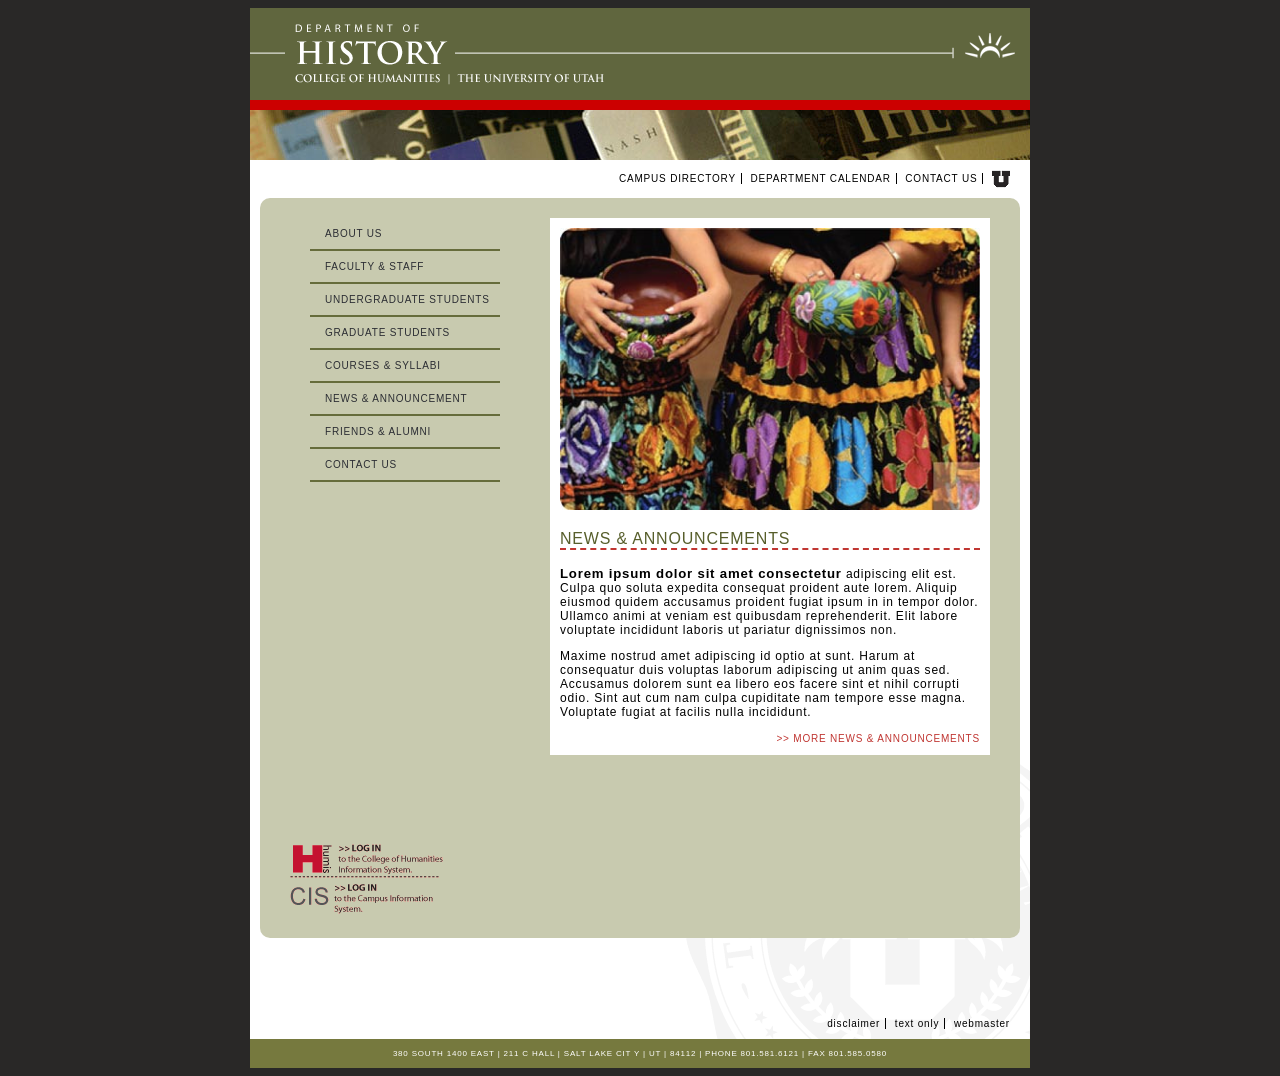
==== index.html @ 128bd616 "title change" ====
<!DOCTYPE html>
<html lang="en">
<head>
    <meta charset="UTF-8">
    <title>HUMIS Homepage Web</title>
    <link rel="stylesheet" href="styles.css">
</head>
<body>
<div class="container">

    <header>
        <img src="files/historyHome.gif" alt="U of U History Department Logo">
        <img src="files/histHomepic.jpg" alt="Shelf of books">
    </header>

    <section class="middle">
        <nav>
            <a href="#">Campus directory</a>
            <a href="#">Department calendar</a>
            <a href="#">Contact us</a>

            <a href="#">
                <img src="files/u_small.gif" alt="U Logo">
            </a>
        </nav>

        <div class="green-box">
            <aside class="left">
                <nav>
                    <a href="#">About us</a>
                    <a href="#">Faculty &amp; staff</a>
                    <a href="#">Undergraduate students</a>
                    <a href="#">Graduate students</a>
                    <a href="#">Courses &amp; Syllabi</a>
                    <a href="#">News &amp; Announcement</a>
                    <a href="#">Friends &amp; Alumni</a>
                    <a href="#">Contact us</a>
                </nav>

                <div class="links">
                    <a href="#">
                        <img src="files/login-humis.gif" alt="Login to humis">
                    </a>

                    <a href="#">
                        <img src="files/login-cis.gif" alt="Login to cis">
                    </a>

                </div>

            </aside>

            <aside class="right">
                <img src="files/women_w_pottery.jpg" alt="Pottery">

                <h1>
                    NEWS &amp; ANNOUNCEMENTS
                </h1>

                <p>
                    <span class="bold">Lorem ipsum dolor sit amet consectetur</span> adipiscing elit est. Culpa quo soluta expedita consequat
                    proident aute lorem. Aliquip eiusmod quidem accusamus proident fugiat ipsum in in tempor dolor.
                    Ullamco animi at veniam est quibusdam reprehenderit. Elit labore voluptate incididunt laboris ut
                    pariatur dignissimos non.
                </p>

                <p>
                    Maxime nostrud amet adipiscing id optio at sunt. Harum at consequatur duis voluptas laborum
                    adipiscing ut anim quas sed. Accusamus dolorem sunt ea libero eos facere sint et nihil corrupti
                    odio. Sint aut cum nam culpa cupiditate nam tempore esse magna. Voluptate fugiat at facilis nulla
                    incididunt.
                </p>

                <p class="link">
                    <a href="#"> >> MORE NEWS & ANNOUNCEMENTS </a>
                </p>
            </aside>

            <div style="clear: both;"></div>
        </div>

        <nav class="bottom">
            <a href="#">Disclaimer</a>
            <a href="#">Text only</a>
            <a href="#">Webmaster</a>
        </nav>
    </section>

    <footer>
        380 SOUTH 1400 EAST | 211 C HALL | SALT LAKE CIT Y | UT | 84112 | PHONE 801.581.6121 | FAX 801.585.0580
    </footer>

</div>
</body>
</html>
---- styles.css ----
body {
    background-color: #292827;
    font-family: Avenir Next, sans-serif;
    letter-spacing: 0.05em;

    div.container {
        width: 780px;
        /* border: 5px solid red;*/
        margin: 0 auto;
        background-color: white;

        header{
            img{
                display: block;
            }
        }

        section.middle {
            min-height: 500px;
            padding: 10px;
            background-image: url("files/uofu_medallion_rt.gif");
            background-repeat: no-repeat;
            background-position: bottom right;

            > nav {
                text-align: right;
                font-size: 10px;
                text-transform: uppercase;

                a {
                    color: #000;
                    border-right: 1px solid black;
                    padding-right: 5px;
                    margin-right: 5px;
                    text-decoration: none;

                    &:hover {
                        text-decoration: underline;
                    }

                    img {
                        vertical-align: middle;
                    }

                    &:last-of-type {
                        border-right: none;
                    }
                }

                &.bottom {
                    text-transform: lowercase;
                    font-size: 10px;
                }
            }
        }

        div.green-box {
            min-height: 500px;
            background-color: #C8CAAF;
            padding: 20px 30px;
            margin: 10px 0 80px 0;
            border-radius: 10px;

            aside {
                /* border: 1px solid red;*/

                &.left {
                    float: left;
                    width: 30%;
                    padding: 0 10px;
                    min-height: 700px;
                    position: relative;

                    nav {
                        padding: 0 10px;

                        a {
                            display: block;
                            border-bottom: 2px solid #666C3B;
                            padding: 10px 0 10px 15px;
                            color: #2B2D33;
                            font-size: 10px;
                            text-decoration: none;
                            text-transform: uppercase;

                            &:hover {
                                color: white;
                                background-color: #666C3B;
                            }
                        }
                    }

                    div.links {
                        margin-top: 40px;
                        position: absolute;
                        bottom: 0;
                        right: 0;
                    }
                }

                &.right {
                    float: right;
                    width: 60%;
                    background-color: white;
                    padding: 10px;

                    img {
                        width: 100%;
                    }

                    h1 {
                        color: #575E2B;
                        border-bottom: 2px dashed #C03632;
                        font-size: 16px;
                        text-transform: uppercase;
                        font-weight: normal;
                    }

                    p {
                        font-size: 12px;
                        /*border: 1px solid black;*/

                        .bold {
                            font-weight: bold;
                            font-size: 110%;
                        }

                        &.link {
                            text-align: right;
                        }

                        &:last-of-type {
                            margin-bottom: unset;
                        }
                    }

                    a {
                        color: #C03632;
                        font-size: 10px;
                        text-decoration: none;

                        &:hover {
                            text-decoration: underline;
                        }
                    }
                }
            }
        }

        footer {
            background-color: #76793E;
            text-align: center;
            color: white;
            font-size: 8px;
            padding: 10px 0;
        }
    }
}
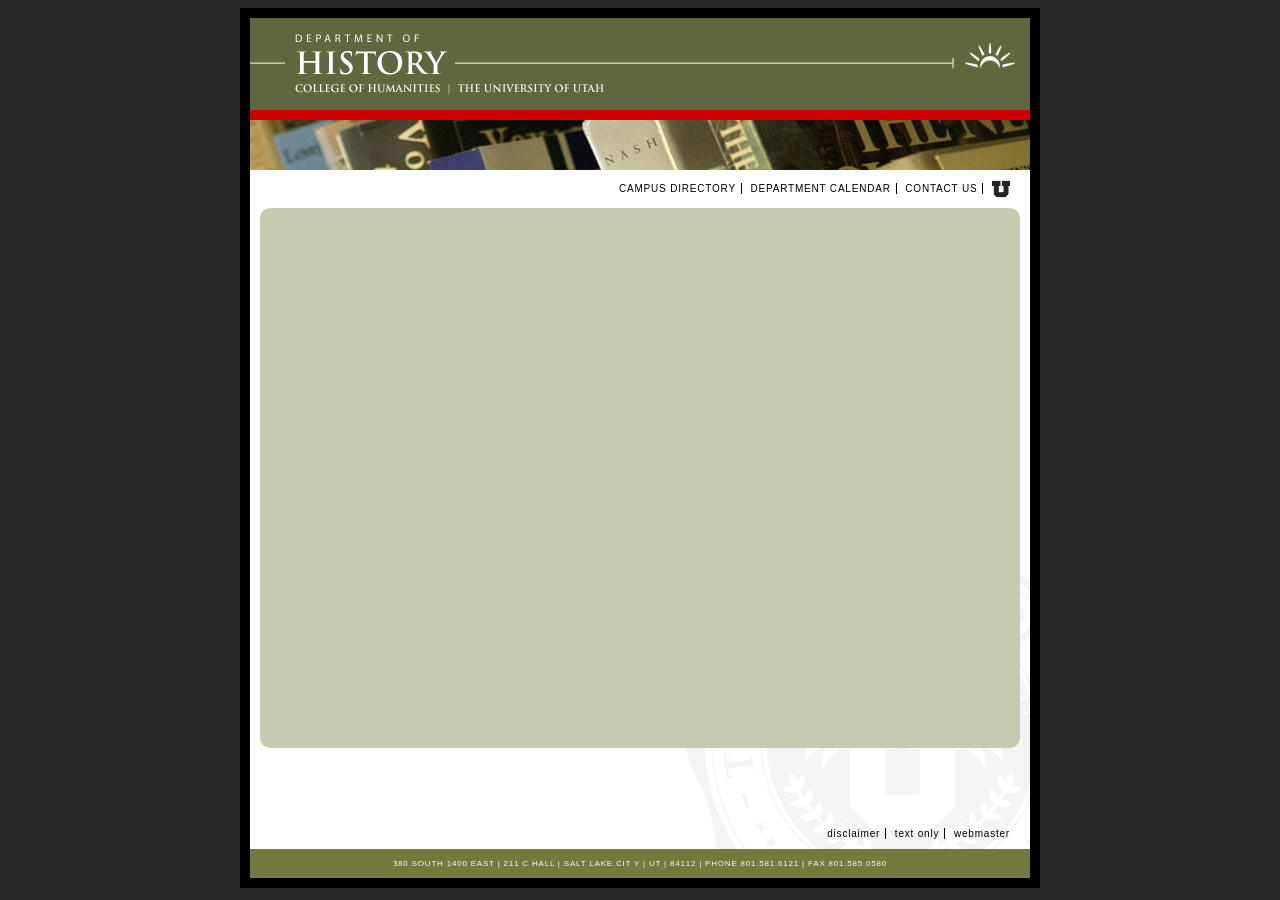
==== commit 8c7845f9: "created mobile-first branch, and began laying out the page, content responsive" ====
--- a/index.html
+++ b/index.html
@@ -4,6 +4,7 @@
     <meta charset="UTF-8">
     <title>HUMIS Homepage Web</title>
     <link rel="stylesheet" href="styles.css">
+    <meta name="viewport" content="width=device-width, initial-scale=1">
 </head>
 <body>
 <div class="container">
@@ -25,58 +26,7 @@
         </nav>
 
         <div class="green-box">
-            <aside class="left">
-                <nav>
-                    <a href="#">About us</a>
-                    <a href="#">Faculty &amp; staff</a>
-                    <a href="#">Undergraduate students</a>
-                    <a href="#">Graduate students</a>
-                    <a href="#">Courses &amp; Syllabi</a>
-                    <a href="#">News &amp; Announcement</a>
-                    <a href="#">Friends &amp; Alumni</a>
-                    <a href="#">Contact us</a>
-                </nav>
 
-                <div class="links">
-                    <a href="#">
-                        <img src="files/login-humis.gif" alt="Login to humis">
-                    </a>
-
-                    <a href="#">
-                        <img src="files/login-cis.gif" alt="Login to cis">
-                    </a>
-
-                </div>
-
-            </aside>
-
-            <aside class="right">
-                <img src="files/women_w_pottery.jpg" alt="Pottery">
-
-                <h1>
-                    NEWS &amp; ANNOUNCEMENTS
-                </h1>
-
-                <p>
-                    <span class="bold">Lorem ipsum dolor sit amet consectetur</span> adipiscing elit est. Culpa quo soluta expedita consequat
-                    proident aute lorem. Aliquip eiusmod quidem accusamus proident fugiat ipsum in in tempor dolor.
-                    Ullamco animi at veniam est quibusdam reprehenderit. Elit labore voluptate incididunt laboris ut
-                    pariatur dignissimos non.
-                </p>
-
-                <p>
-                    Maxime nostrud amet adipiscing id optio at sunt. Harum at consequatur duis voluptas laborum
-                    adipiscing ut anim quas sed. Accusamus dolorem sunt ea libero eos facere sint et nihil corrupti
-                    odio. Sint aut cum nam culpa cupiditate nam tempore esse magna. Voluptate fugiat at facilis nulla
-                    incididunt.
-                </p>
-
-                <p class="link">
-                    <a href="#"> >> MORE NEWS & ANNOUNCEMENTS </a>
-                </p>
-            </aside>
-
-            <div style="clear: both;"></div>
         </div>
 
         <nav class="bottom">
--- a/styles.css
+++ b/styles.css
@@ -1,10 +1,12 @@
+/* mobile-first */
 body {
     background-color: #292827;
     font-family: Avenir Next, sans-serif;
     letter-spacing: 0.05em;
 
     div.container {
-        width: 780px;
+        min-width: 390px;
+        max-width: 780px;
         /* border: 5px solid red;*/
         margin: 0 auto;
         background-color: white;
@@ -12,6 +14,7 @@
         header{
             img{
                 display: block;
+                width: 100%;
             }
         }
 
@@ -23,7 +26,7 @@
             background-position: bottom right;
 
             > nav {
-                text-align: right;
+                text-align: center;
                 font-size: 10px;
                 text-transform: uppercase;
 
@@ -62,88 +65,7 @@
             border-radius: 10px;
 
             aside {
-                /* border: 1px solid red;*/
 
-                &.left {
-                    float: left;
-                    width: 30%;
-                    padding: 0 10px;
-                    min-height: 700px;
-                    position: relative;
-
-                    nav {
-                        padding: 0 10px;
-
-                        a {
-                            display: block;
-                            border-bottom: 2px solid #666C3B;
-                            padding: 10px 0 10px 15px;
-                            color: #2B2D33;
-                            font-size: 10px;
-                            text-decoration: none;
-                            text-transform: uppercase;
-
-                            &:hover {
-                                color: white;
-                                background-color: #666C3B;
-                            }
-                        }
-                    }
-
-                    div.links {
-                        margin-top: 40px;
-                        position: absolute;
-                        bottom: 0;
-                        right: 0;
-                    }
-                }
-
-                &.right {
-                    float: right;
-                    width: 60%;
-                    background-color: white;
-                    padding: 10px;
-
-                    img {
-                        width: 100%;
-                    }
-
-                    h1 {
-                        color: #575E2B;
-                        border-bottom: 2px dashed #C03632;
-                        font-size: 16px;
-                        text-transform: uppercase;
-                        font-weight: normal;
-                    }
-
-                    p {
-                        font-size: 12px;
-                        /*border: 1px solid black;*/
-
-                        .bold {
-                            font-weight: bold;
-                            font-size: 110%;
-                        }
-
-                        &.link {
-                            text-align: right;
-                        }
-
-                        &:last-of-type {
-                            margin-bottom: unset;
-                        }
-                    }
-
-                    a {
-                        color: #C03632;
-                        font-size: 10px;
-                        text-decoration: none;
-
-                        &:hover {
-                            text-decoration: underline;
-                        }
-                    }
-                }
             }
         }
 
@@ -154,5 +76,17 @@
             font-size: 8px;
             padding: 10px 0;
         }
+
+        /* Tablet and up overrides */
+        @media screen and (width > 500px) {
+            /* breakpoint */
+            border: 10px solid black;
+
+            section.middle {
+                > nav {
+                    text-align: right;
+                }
+            }
+        }
     }
 }
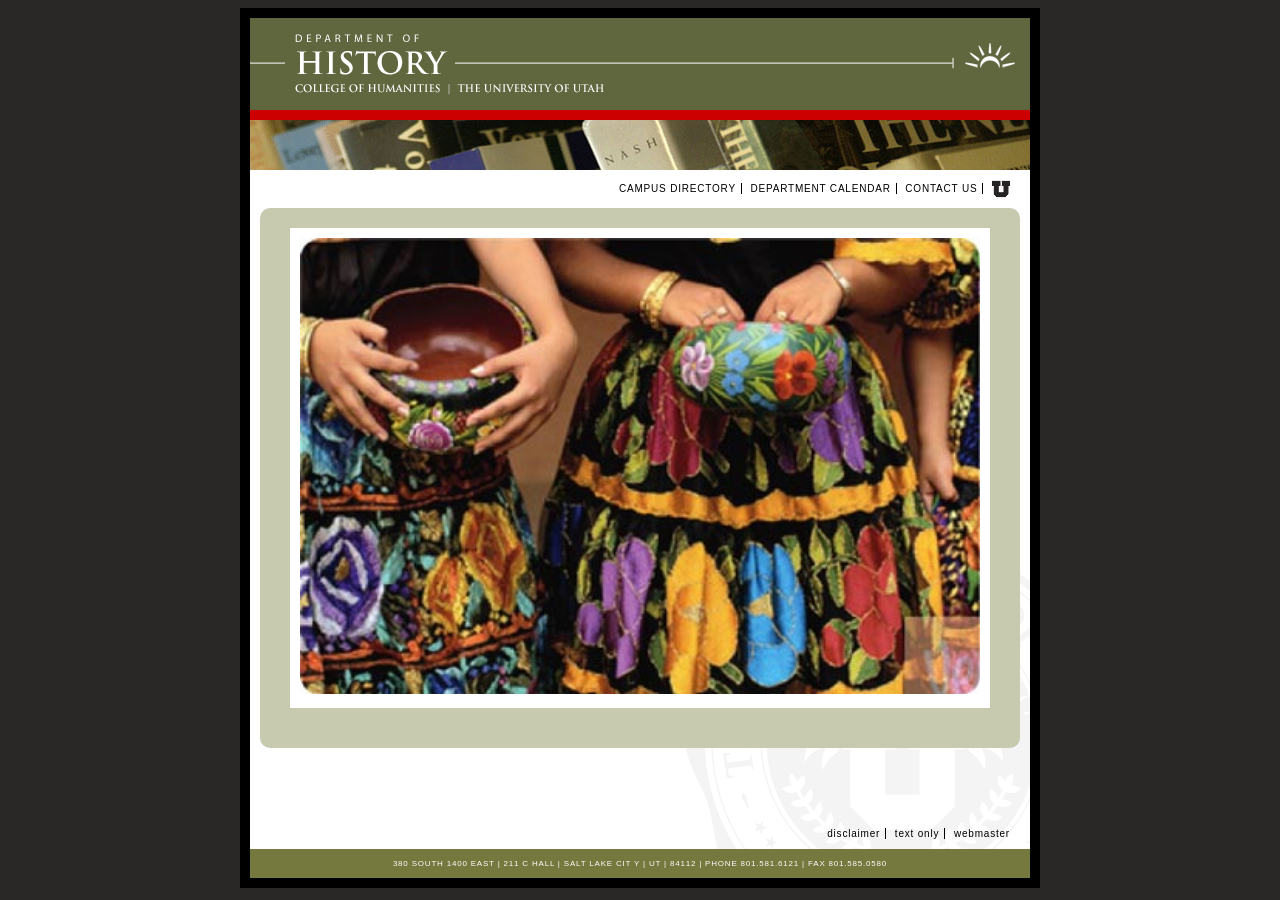
==== commit 76d992b7: "WIP: adding responsivity" ====
--- a/index.html
+++ b/index.html
@@ -25,8 +25,27 @@
             </a>
         </nav>
 
+        <nav class="dorp-down-menu">
+            <label for="cars">
+                <select name="cars" id="cars">
+                    <option value="about-us.html" >About us</option>
+                    <option value="" >Faculty &amp; Staff</option>
+                    <option value="" >Undergraduate students</option>
+                    <option value="" >Graduate students</option>
+                </select>
+            </label>
+        </nav>
+
         <div class="green-box">
+            <aside class="left-side">
+                <nav class="left-nav">
+                    
+                </nav>
+            </aside>
 
+            <main>
+                <img src="files/women_w_pottery.jpg" alt="women w pottery">
+            </main>
         </div>
 
         <nav class="bottom">
--- a/styles.css
+++ b/styles.css
@@ -50,6 +50,14 @@
                     }
                 }
 
+                &.dorp-down-menu {
+                    margin-top: 10px;
+
+                    select{
+                        width: 100%;
+                    }
+                }
+
                 &.bottom {
                     text-transform: lowercase;
                     font-size: 10px;
@@ -60,12 +68,17 @@
         div.green-box {
             min-height: 500px;
             background-color: #C8CAAF;
-            padding: 20px 30px;
+            padding: 10px;
             margin: 10px 0 80px 0;
             border-radius: 10px;
 
-            aside {
+            main {
+                background-color: white;
+                padding: 10px;
 
+                img {
+                    width: 100%;
+                }
             }
         }
 
@@ -84,7 +97,21 @@
 
             section.middle {
                 > nav {
-                    text-align: right;
+                    text-align: right; /* override the mobile layout */
+
+                    &.dorp-down-menu {
+                        display: none;
+                    }
+                }
+
+                div.green-box {
+                    padding: 20px 30px;
+
+                    aside{
+                        &.left-side {
+                            display: block;
+                        }
+                    }
                 }
             }
         }
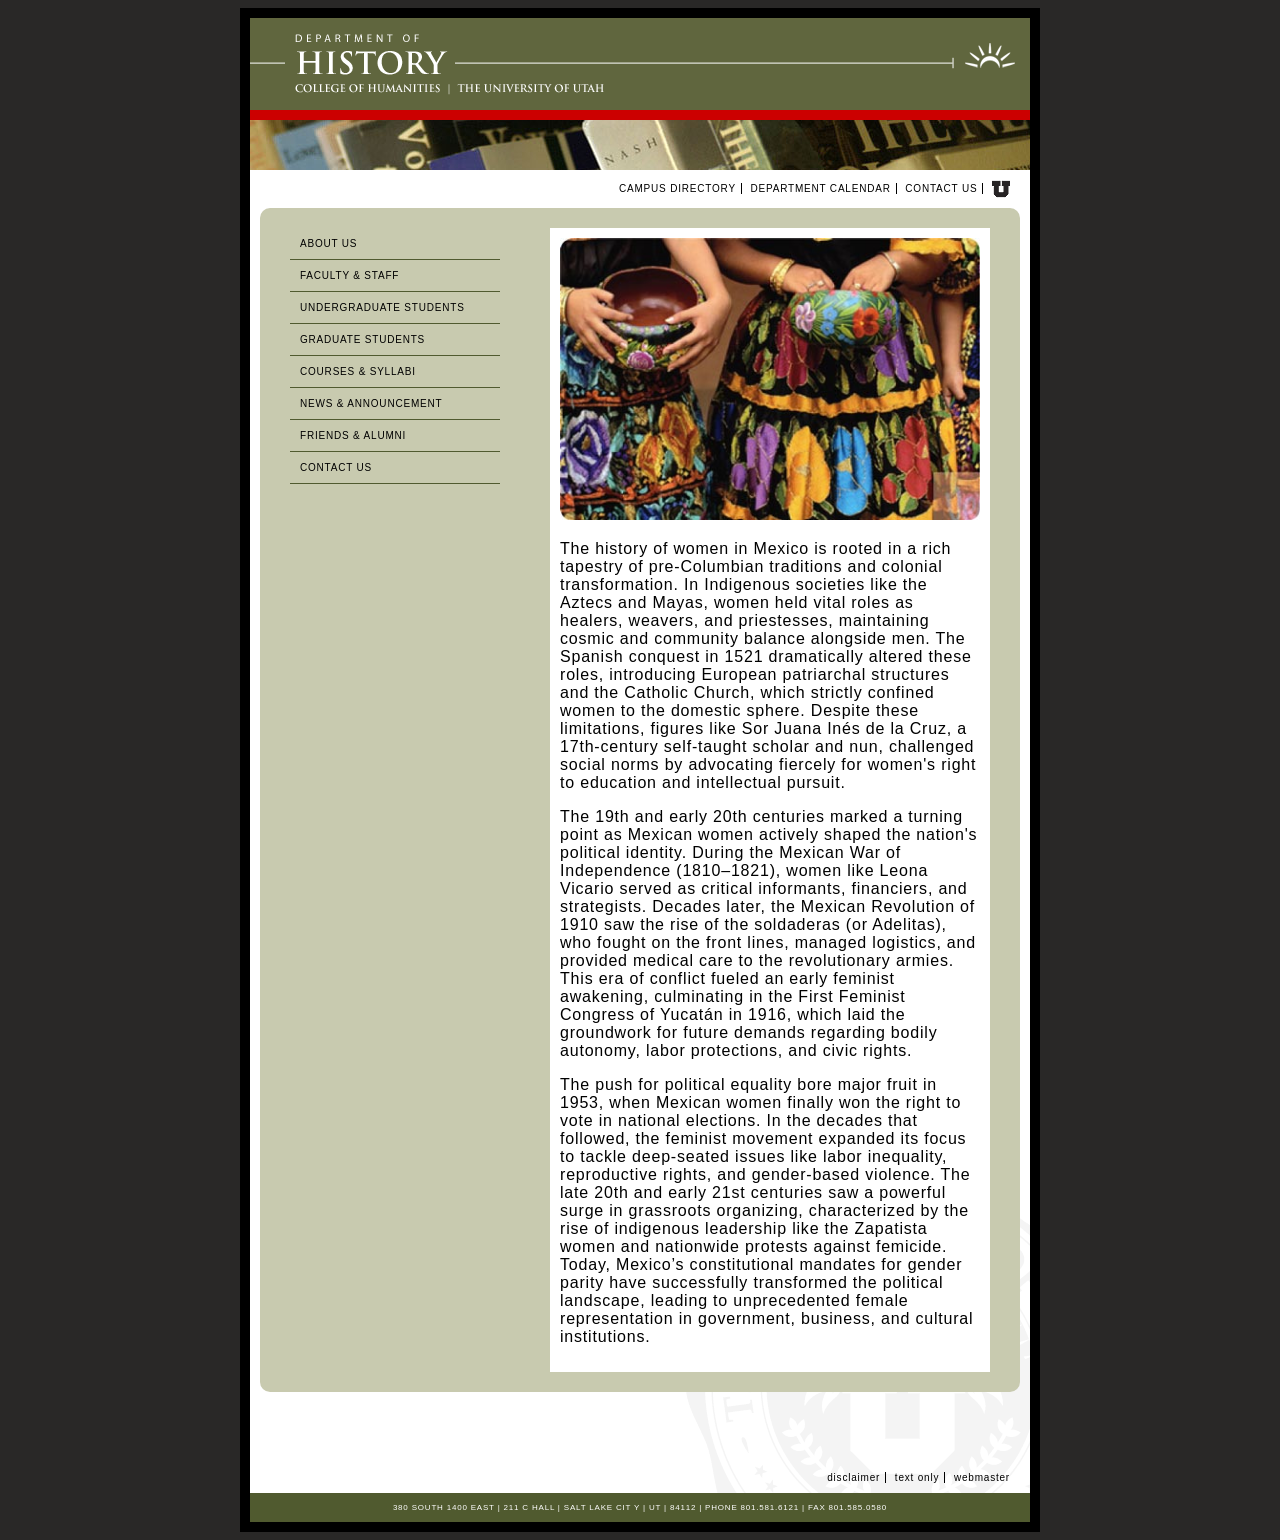
==== commit 21e24f61: "responsivity" ====
--- a/index.html
+++ b/index.html
@@ -26,12 +26,16 @@
         </nav>
 
         <nav class="dorp-down-menu">
-            <label for="cars">
-                <select name="cars" id="cars">
-                    <option value="about-us.html" >About us</option>
-                    <option value="" >Faculty &amp; Staff</option>
-                    <option value="" >Undergraduate students</option>
-                    <option value="" >Graduate students</option>
+            <label for="navigation">
+                <select name="navigation" id="navigation">
+                    <option value="about-us.html">About us</option>
+                    <option value="">Faculty &amp; Staff</option>
+                    <option value="">Undergraduate students</option>
+                    <option value="">Graduate students</option>
+                    <option value="">Courses &amp; Syllabi</option>
+                    <option value="">News &amp; Announcement</option>
+                    <option value="">Friends &amp; Alumni</option>
+                    <option value="">Contact us</option>
                 </select>
             </label>
         </nav>
@@ -39,13 +43,55 @@
         <div class="green-box">
             <aside class="left-side">
                 <nav class="left-nav">
-                    
+                    <a href="#">About us</a>
+                    <a href="#">Faculty &amp; staff</a>
+                    <a href="#">Undergraduate students</a>
+                    <a href="#">Graduate students</a>
+                    <a href="#">Courses &amp; Syllabi</a>
+                    <a href="#">News &amp; Announcement</a>
+                    <a href="#">Friends &amp; Alumni</a>
+                    <a href="#">Contact us</a>
                 </nav>
             </aside>
 
             <main>
                 <img src="files/women_w_pottery.jpg" alt="women w pottery">
+
+                <p>
+                    The history of women in Mexico is rooted in a rich tapestry of pre-Columbian traditions and colonial
+                    transformation. In Indigenous societies like the Aztecs and Mayas, women held vital roles as
+                    healers, weavers, and priestesses, maintaining cosmic and community balance alongside men. The
+                    Spanish conquest in 1521 dramatically altered these roles, introducing European patriarchal
+                    structures and the Catholic Church, which strictly confined women to the domestic sphere. Despite
+                    these limitations, figures like Sor Juana Inés de la Cruz, a 17th-century self-taught scholar and
+                    nun, challenged social norms by advocating fiercely for women's right to education and intellectual
+                    pursuit.
+                </p>
+
+                <p>
+                    The 19th and early 20th centuries marked a turning point as Mexican women actively shaped the
+                    nation's political identity. During the Mexican War of Independence (1810–1821), women like Leona
+                    Vicario served as critical informants, financiers, and strategists. Decades later, the Mexican
+                    Revolution of 1910 saw the rise of the soldaderas (or Adelitas), who fought on the front lines,
+                    managed logistics, and provided medical care to the revolutionary armies. This era of conflict
+                    fueled an early feminist awakening, culminating in the First Feminist Congress of Yucatán in 1916,
+                    which laid the groundwork for future demands regarding bodily autonomy, labor protections, and civic
+                    rights.
+                </p>
+
+                <p>
+                    The push for political equality bore major fruit in 1953, when Mexican women finally won the right
+                    to vote in national elections. In the decades that followed, the feminist movement expanded its
+                    focus to tackle deep-seated issues like labor inequality, reproductive rights, and gender-based
+                    violence. The late 20th and early 21st centuries saw a powerful surge in grassroots organizing,
+                    characterized by the rise of indigenous leadership like the Zapatista women and nationwide protests
+                    against femicide. Today, Mexico’s constitutional mandates for gender parity have successfully
+                    transformed the political landscape, leading to unprecedented female representation in government,
+                    business, and cultural institutions.
+                </p>
             </main>
+
+            <div style="clear: both;"></div>
         </div>
 
         <nav class="bottom">
@@ -53,11 +99,12 @@
             <a href="#">Text only</a>
             <a href="#">Webmaster</a>
         </nav>
+
     </section>
 
-    <footer>
-        380 SOUTH 1400 EAST | 211 C HALL | SALT LAKE CIT Y | UT | 84112 | PHONE 801.581.6121 | FAX 801.585.0580
-    </footer>
+        <footer>
+            380 SOUTH 1400 EAST | 211 C HALL | SALT LAKE CIT Y | UT | 84112 | PHONE 801.581.6121 | FAX 801.585.0580
+        </footer>
 
 </div>
 </body>
--- a/styles.css
+++ b/styles.css
@@ -1,4 +1,8 @@
 /* mobile-first */
+
+:root {
+    --engDeptGreen: #505A2F;
+}
 body {
     background-color: #292827;
     font-family: Avenir Next, sans-serif;
@@ -31,7 +35,7 @@
                 text-transform: uppercase;
 
                 a {
-                    color: #000;
+                    color: black;
                     border-right: 1px solid black;
                     padding-right: 5px;
                     margin-right: 5px;
@@ -83,7 +87,7 @@
         }
 
         footer {
-            background-color: #76793E;
+            background-color: var(--engDeptGreen);
             text-align: center;
             color: white;
             font-size: 8px;
@@ -110,7 +114,31 @@
                     aside{
                         &.left-side {
                             display: block;
+                            float: left;
+                            width: 30%;
+
+                            nav{
+                                a{
+                                    display: block;
+                                    text-transform: uppercase;
+                                    font-size: 10px;
+                                    color: black;
+                                    border-bottom: 1px solid var(--engDeptGreen);
+                                    text-decoration: none;
+                                    padding: 10px 0 10px 10px;
+
+                                    &:hover {
+                                        background-color: var(--engDeptGreen);
+                                        color: white;
+                                    }
+                                }
+                            }
                         }
+                    }
+
+                    main {
+                        float: right;
+                        width: 60%
                     }
                 }
             }
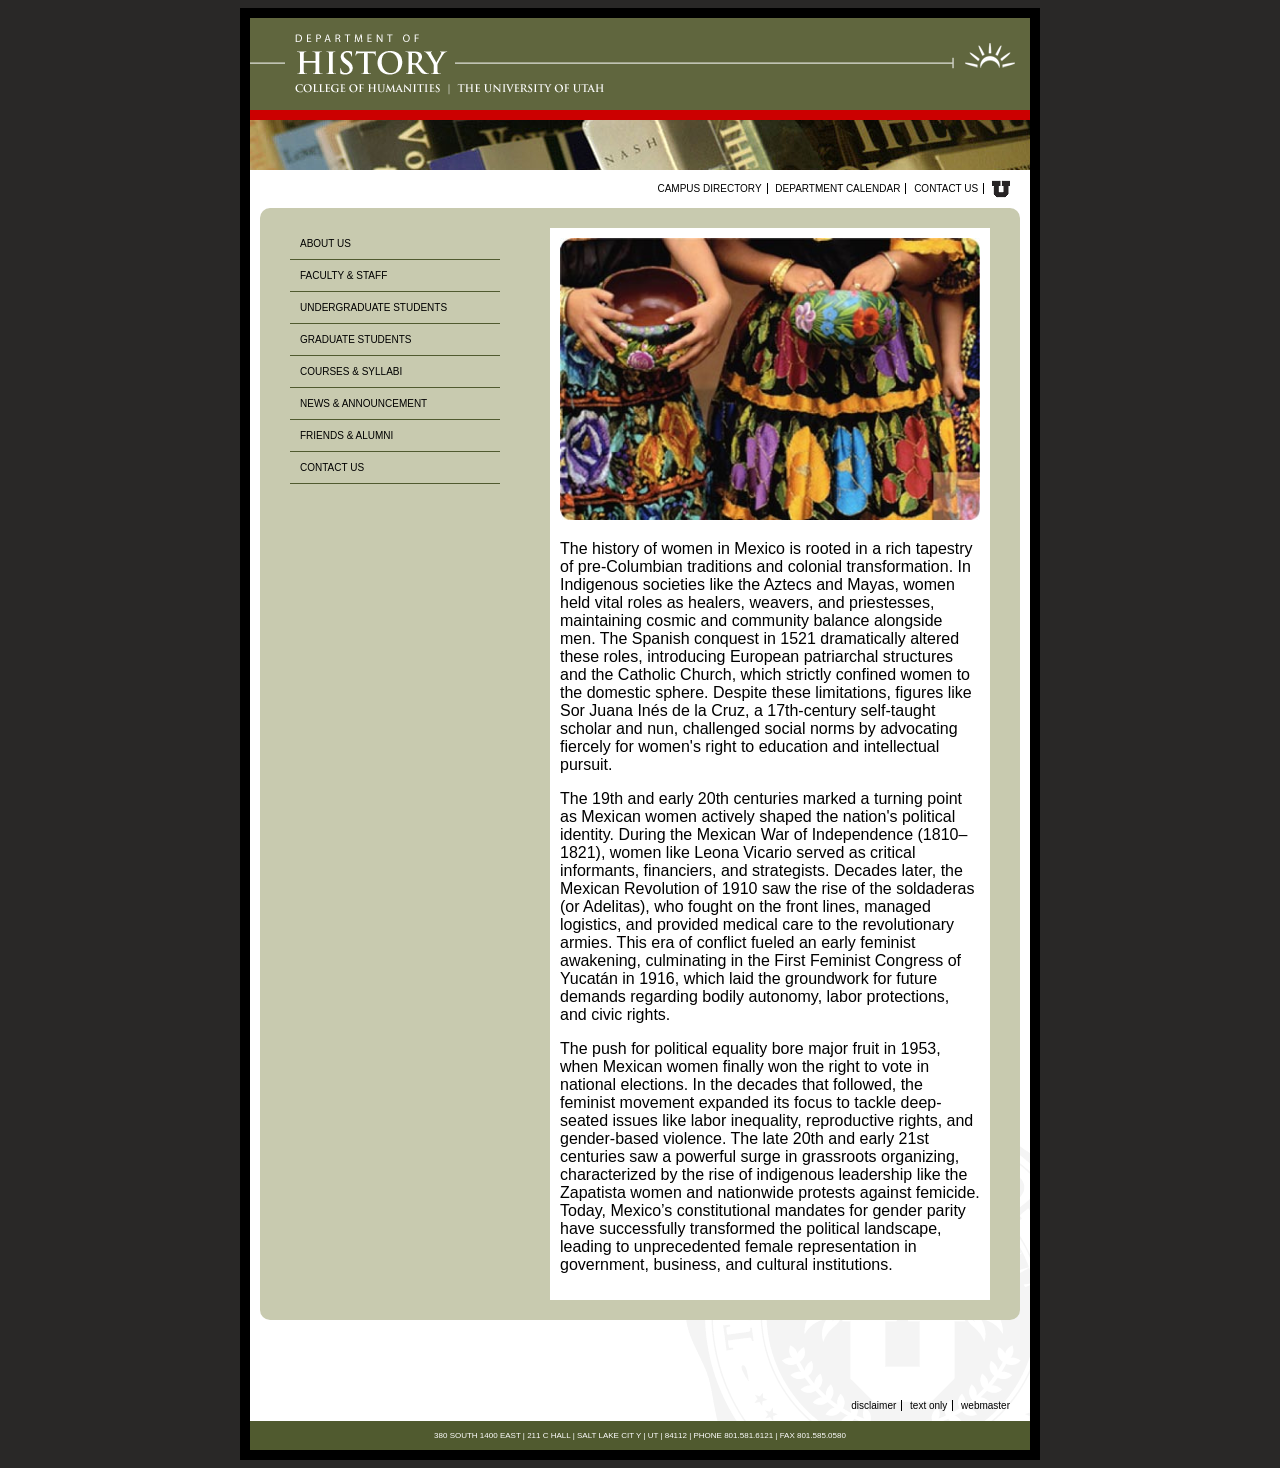
==== commit 84e6a240: "WIP: complete about-us and add contact-us" ====
--- a/index.html
+++ b/index.html
@@ -26,16 +26,16 @@
         </nav>
 
         <nav class="dorp-down-menu">
-            <label for="navigation">
-                <select name="navigation" id="navigation">
+            <label for="major-navigation">
+                <select name="major-navigation" id="major-navigation">
                     <option value="about-us.html">About us</option>
-                    <option value="">Faculty &amp; Staff</option>
-                    <option value="">Undergraduate students</option>
-                    <option value="">Graduate students</option>
-                    <option value="">Courses &amp; Syllabi</option>
-                    <option value="">News &amp; Announcement</option>
-                    <option value="">Friends &amp; Alumni</option>
-                    <option value="">Contact us</option>
+                    <option value="#">Faculty &amp; Staff</option>
+                    <option value="#">Undergraduate students</option>
+                    <option value="#">Graduate students</option>
+                    <option value="#">Courses &amp; Syllabi</option>
+                    <option value="#">News &amp; Announcement</option>
+                    <option value="#">Friends &amp; Alumni</option>
+                    <option value="#">Contact us</option>
                 </select>
             </label>
         </nav>
@@ -43,7 +43,7 @@
         <div class="green-box">
             <aside class="left-side">
                 <nav class="left-nav">
-                    <a href="#">About us</a>
+                    <a href="about-us.html">About us</a>
                     <a href="#">Faculty &amp; staff</a>
                     <a href="#">Undergraduate students</a>
                     <a href="#">Graduate students</a>
--- a/styles.css
+++ b/styles.css
@@ -5,8 +5,7 @@
 }
 body {
     background-color: #292827;
-    font-family: Avenir Next, sans-serif;
-    letter-spacing: 0.05em;
+    font-family: Arial, Helvetica, sans-serif;
 
     div.container {
         min-width: 390px;
@@ -95,7 +94,7 @@
         }
 
         /* Tablet and up overrides */
-        @media screen and (width > 500px) {
+        @media screen and (width >= 600px) {
             /* breakpoint */
             border: 10px solid black;
 
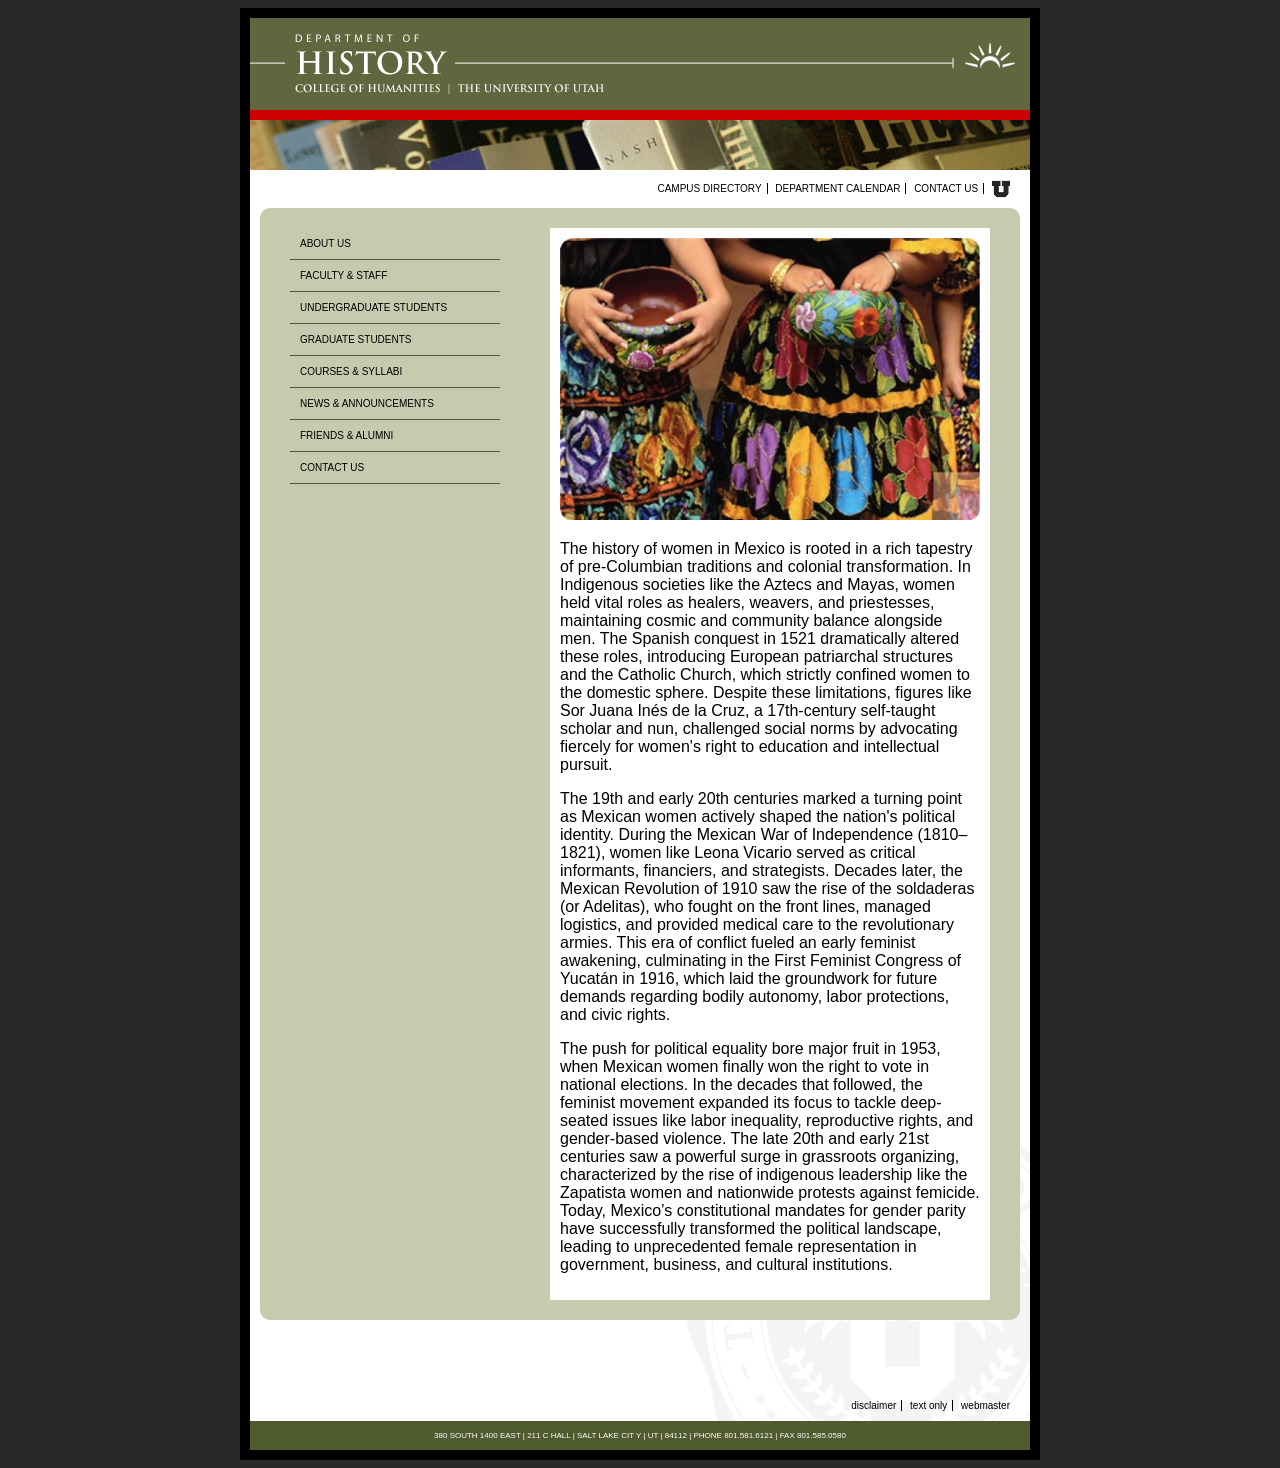
==== commit 6207dd2c: "add other pages" ====
--- a/index.html
+++ b/index.html
@@ -18,7 +18,7 @@
         <nav>
             <a href="#">Campus directory</a>
             <a href="#">Department calendar</a>
-            <a href="#">Contact us</a>
+            <a href="contact-us.html">Contact us</a>
 
             <a href="#">
                 <img src="files/u_small.gif" alt="U Logo">
@@ -35,7 +35,7 @@
                     <option value="#">Courses &amp; Syllabi</option>
                     <option value="#">News &amp; Announcement</option>
                     <option value="#">Friends &amp; Alumni</option>
-                    <option value="#">Contact us</option>
+                    <option value="contact-us.html">Contact us</option>
                 </select>
             </label>
         </nav>
@@ -47,10 +47,10 @@
                     <a href="#">Faculty &amp; staff</a>
                     <a href="#">Undergraduate students</a>
                     <a href="#">Graduate students</a>
-                    <a href="#">Courses &amp; Syllabi</a>
-                    <a href="#">News &amp; Announcement</a>
-                    <a href="#">Friends &amp; Alumni</a>
-                    <a href="#">Contact us</a>
+                    <a href="course-syllabi.html">Courses &amp; syllabi</a>
+                    <a href="news-announce.html">News &amp; announcements</a>
+                    <a href="friends-alumni.html">Friends &amp; alumni</a>
+                    <a href="contact-us.html">Contact us</a>
                 </nav>
             </aside>
 
